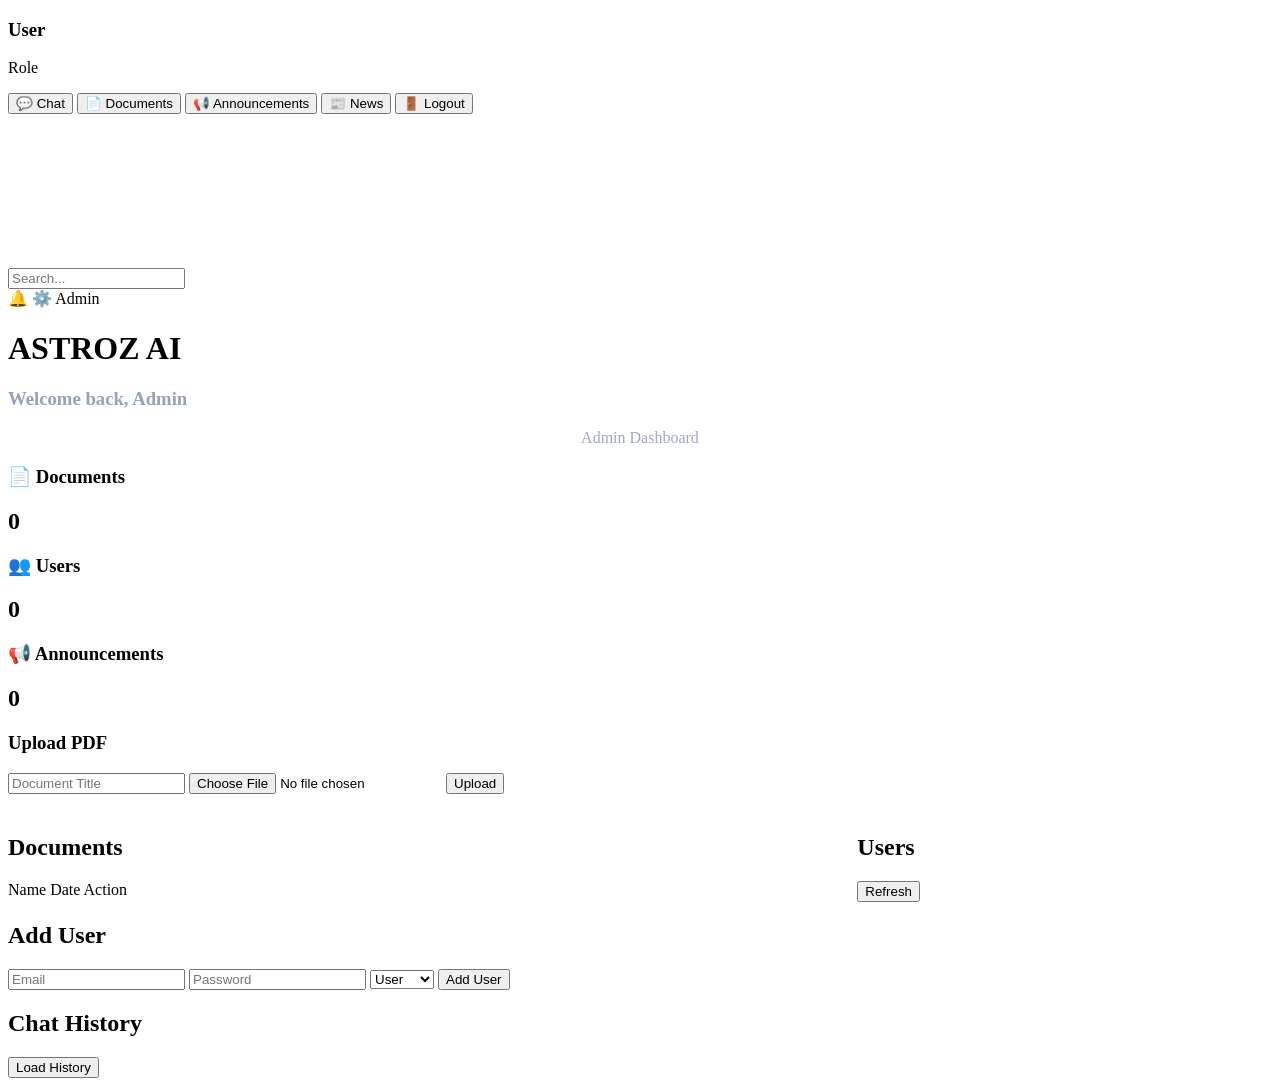
==== frontend/admin.html @ 6fdfcd44 "clasical took update for admin pannel" ====
<!DOCTYPE html>
<html>
<head>
<title>Admin Dashboard</title>
<link rel="stylesheet" href="/static/style.css">
</head>

<body>

<div class="main">
  <div class="content">

    <!-- TOPBAR -->
    <div class="topbar">
      <div class="search">
        <input placeholder="Search...">
      </div>

      <div class="top-right">
        <span>🔔</span>
        <span>⚙️</span>
        <span class="profile">Admin</span>
      </div>
    </div>

    <!-- TITLE -->
    <h1 class="title">ASTROZ AI</h1>
    <h3 style="color:#94a3b8;">Welcome back, Admin</h3>
    <p style="text-align:center; color:#a0a7c0;">Admin Dashboard</p>

    <!-- STATS -->
    <div class="stats">
      <div class="glass stat-card">
        <h3>📄 Documents</h3>
        <h2 id="docCount">0</h2>
      </div>

      <div class="glass stat-card">
        <h3>👥 Users</h3>
        <h2 id="userCount">0</h2>
      </div>

      <div class="glass stat-card">
        <h3>📢 Announcements</h3>
        <h2 id="announceCount">0</h2>
      </div>
    </div>

    <!-- UPLOAD -->
    <div class="glass upload-box">
      <h3>Upload PDF</h3>

      <input id="title" placeholder="Document Title">
      <input type="file" id="file">

      <button onclick="upload()" class="upload-btn">Upload</button>
    </div>

    <!-- MAIN GRID -->
    <div style="display:grid; grid-template-columns:2fr 1fr; gap:20px; margin-top:20px;">

      <!-- DOCUMENTS -->
      <div class="glass">
        <h2>Documents</h2>

        <div class="table">
          <div class="row header">
            <span>Name</span>
            <span>Date</span>
            <span>Action</span>
          </div>

          <div id="docs"></div>
        </div>
      </div>

      <!-- USERS -->
      <div class="glass">
        <h2>Users</h2>

        <button onclick="loadUsers()">Refresh</button>
        <div id="users"></div>
      </div>

    </div>

    <!-- ADD USER -->
    <div class="glass" style="margin-top:20px;">
      <h2>Add User</h2>

      <input id="newEmail" placeholder="Email">
      <input id="newPassword" placeholder="Password">

      <select id="role">
        <option value="user">User</option>
        <option value="leader">Leader</option>
      </select>

      <button onclick="addUser()">Add User</button>
    </div>

    <!-- CHAT HISTORY -->
    <div class="glass" style="margin-top:20px;">
      <h2>Chat History</h2>

      <button onclick="loadHistory()">Load History</button>
      <div id="history"></div>
    </div>

  </div> <!-- ✅ content CLOSE HERE -->
</div> <!-- main -->

<script>

function initAdmin(){

const API="http://127.0.0.1:8000"
const token=localStorage.getItem("token")

async function loadDocs(){

let res = await fetch(API + "/admin/docs",{
headers:{ Authorization:"Bearer "+token }
})

let docs = await res.json()

let container = document.getElementById("docs")
container.innerHTML=""

let role = localStorage.getItem("role")

docs.forEach(doc=>{

container.innerHTML += `
<div class="row">
  <span>${doc.title}</span>
  <span>Today</span>
  <span>
    <a href="/documents/preview/${doc.id}" target="_blank">
      <button>Preview</button>
    </a>

    <a href="/documents/download/${doc.id}">
      <button>Download</button>
    </a>

    ${role === "admin" ? `
      <button class="delete" onclick="deleteDoc(${doc.id})">
        Delete
      </button>
    ` : ""}
  </span>
</div>
`

})

}

window.loadDocs = loadDocs

async function deleteDoc(id){
if(!confirm("Delete?")) return

await fetch(API+"/admin/delete/"+id,{
method:"DELETE",
headers:{Authorization:"Bearer "+token}
})

loadDocs()
}

window.deleteDoc = deleteDoc

loadDocs()
}

</script>

<script src="layout.js"></script>
<script src="admin.js"></script>

<script>
loadLayout()
initAdmin()
</script>

</body>
</html>
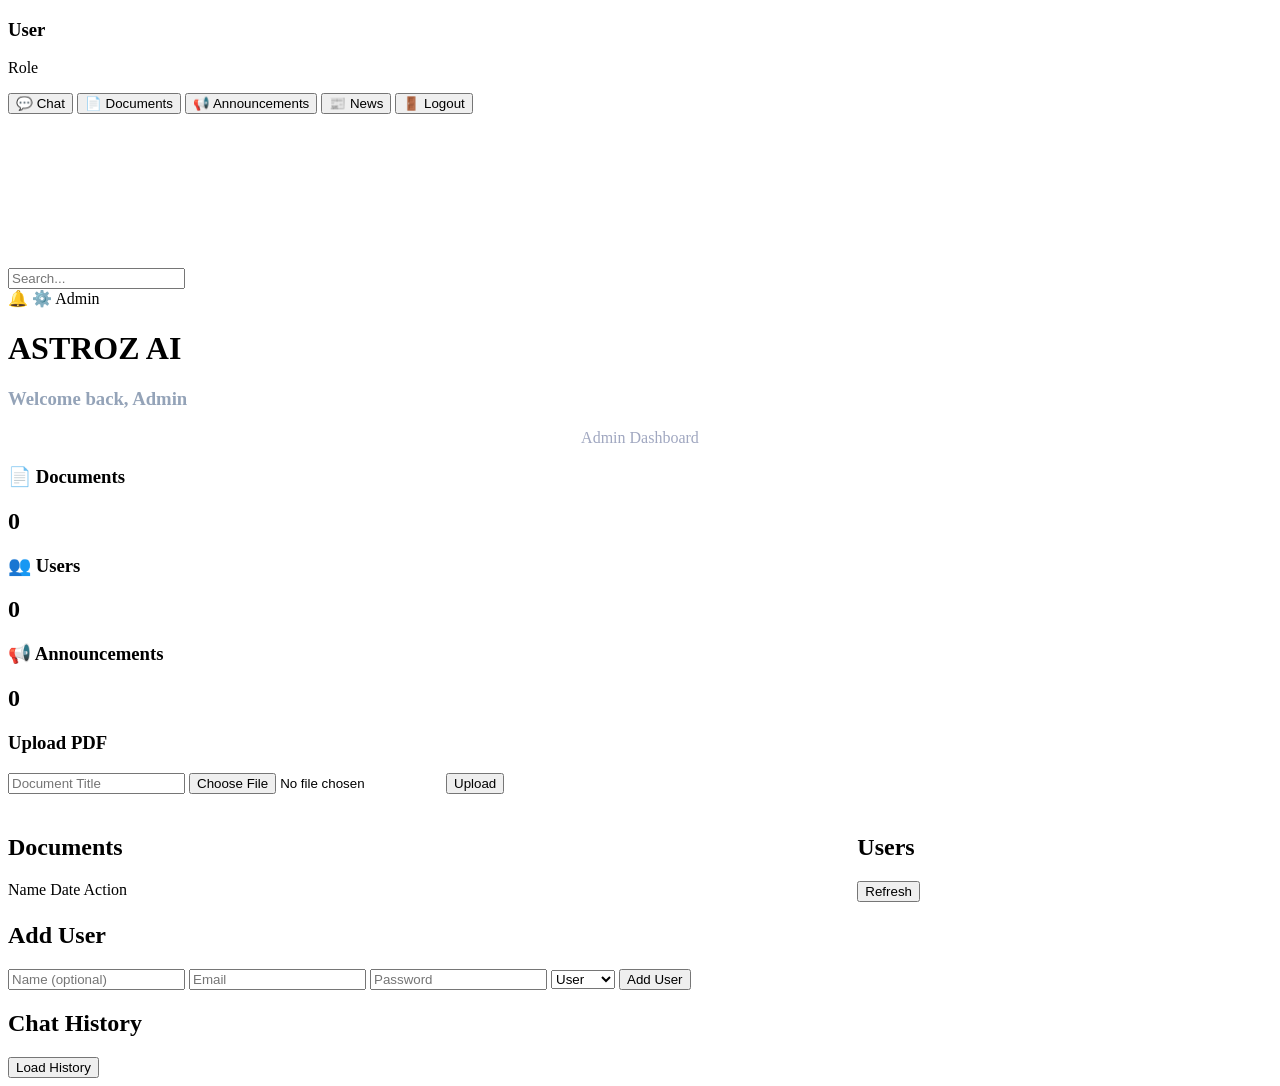
==== commit 6c9f2578: "admin page fixed" ====
--- a/frontend/admin.html
+++ b/frontend/admin.html
@@ -1,138 +1,139 @@
 <!DOCTYPE html>
 <html>
+
 <head>
-<title>Admin Dashboard</title>
-<link rel="stylesheet" href="/static/style.css">
+  <title>Admin Dashboard</title>
+  <link rel="stylesheet" href="/static/style.css">
 </head>
 
 <body>
 
-<div class="main">
-  <div class="content">
+  <div class="main">
+    <div class="content">
 
-    <!-- TOPBAR -->
-    <div class="topbar">
-      <div class="search">
-        <input placeholder="Search...">
-      </div>
+      <!-- TOPBAR -->
+      <div class="topbar">
+        <div class="search">
+          <input placeholder="Search...">
+        </div>
 
-      <div class="top-right">
-        <span>🔔</span>
-        <span>⚙️</span>
-        <span class="profile">Admin</span>
-      </div>
-    </div>
-
-    <!-- TITLE -->
-    <h1 class="title">ASTROZ AI</h1>
-    <h3 style="color:#94a3b8;">Welcome back, Admin</h3>
-    <p style="text-align:center; color:#a0a7c0;">Admin Dashboard</p>
-
-    <!-- STATS -->
-    <div class="stats">
-      <div class="glass stat-card">
-        <h3>📄 Documents</h3>
-        <h2 id="docCount">0</h2>
-      </div>
-
-      <div class="glass stat-card">
-        <h3>👥 Users</h3>
-        <h2 id="userCount">0</h2>
-      </div>
-
-      <div class="glass stat-card">
-        <h3>📢 Announcements</h3>
-        <h2 id="announceCount">0</h2>
-      </div>
-    </div>
-
-    <!-- UPLOAD -->
-    <div class="glass upload-box">
-      <h3>Upload PDF</h3>
-
-      <input id="title" placeholder="Document Title">
-      <input type="file" id="file">
-
-      <button onclick="upload()" class="upload-btn">Upload</button>
-    </div>
-
-    <!-- MAIN GRID -->
-    <div style="display:grid; grid-template-columns:2fr 1fr; gap:20px; margin-top:20px;">
-
-      <!-- DOCUMENTS -->
-      <div class="glass">
-        <h2>Documents</h2>
-
-        <div class="table">
-          <div class="row header">
-            <span>Name</span>
-            <span>Date</span>
-            <span>Action</span>
-          </div>
-
-          <div id="docs"></div>
+        <div class="top-right">
+          <span>🔔</span>
+          <span>⚙️</span>
+          <span class="profile">Admin</span>
         </div>
       </div>
 
-      <!-- USERS -->
-      <div class="glass">
-        <h2>Users</h2>
+      <!-- TITLE -->
+      <h1 class="title">ASTROZ AI</h1>
+      <h3 style="color:#94a3b8;">Welcome back, Admin</h3>
+      <p style="text-align:center; color:#a0a7c0;">Admin Dashboard</p>
 
-        <button onclick="loadUsers()">Refresh</button>
-        <div id="users"></div>
+      <!-- STATS -->
+      <div class="stats">
+        <div class="glass stat-card">
+          <h3>📄 Documents</h3>
+          <h2 id="docCount">0</h2>
+        </div>
+
+        <div class="glass stat-card">
+          <h3>👥 Users</h3>
+          <h2 id="userCount">0</h2>
+        </div>
+
+        <div class="glass stat-card">
+          <h3>📢 Announcements</h3>
+          <h2 id="announceCount">0</h2>
+        </div>
       </div>
 
-    </div>
+      <!-- UPLOAD -->
+      <div class="glass upload-box">
+        <h3>Upload PDF</h3>
 
-    <!-- ADD USER -->
-    <div class="glass" style="margin-top:20px;">
-      <h2>Add User</h2>
+        <input id="title" placeholder="Document Title">
+        <input type="file" id="file">
+        <button onclick="uploadAdmin()" class="upload-btn">Upload</button>
+      </div>
 
-      <input id="newEmail" placeholder="Email">
-      <input id="newPassword" placeholder="Password">
+      <!-- MAIN GRID -->
+      <div style="display:grid; grid-template-columns:2fr 1fr; gap:20px; margin-top:20px;">
 
-      <select id="role">
-        <option value="user">User</option>
-        <option value="leader">Leader</option>
-      </select>
+        <!-- DOCUMENTS -->
+        <div class="glass">
+          <h2>Documents</h2>
 
-      <button onclick="addUser()">Add User</button>
-    </div>
+          <div class="table">
+            <div class="row header">
+              <span>Name</span>
+              <span>Date</span>
+              <span>Action</span>
+            </div>
 
-    <!-- CHAT HISTORY -->
-    <div class="glass" style="margin-top:20px;">
-      <h2>Chat History</h2>
+            <div id="docs"></div>
+          </div>
+        </div>
 
-      <button onclick="loadHistory()">Load History</button>
-      <div id="history"></div>
-    </div>
+        <!-- USERS -->
+        <div class="glass">
+          <h2>Users</h2>
 
-  </div> <!-- ✅ content CLOSE HERE -->
-</div> <!-- main -->
+          <button onclick="loadUsers()">Refresh</button>
+          <div id="users"></div>
+        </div>
 
-<script>
+      </div>
 
-function initAdmin(){
+      <!-- ADD USER -->
+      <div class="glass" style="margin-top:20px;">
+        <h2>Add User</h2>
+        <input id="newName" placeholder="Name (optional)">
+        <input id="newEmail" placeholder="Email">
+        <input id="newPassword" placeholder="Password">
 
-const API="http://127.0.0.1:8000"
-const token=localStorage.getItem("token")
+        <!-- ✅ ADD THIS -->
+        <select id="role">
+          <option value="user">User</option>
+          <option value="leader">Leader</option>
+        </select>
 
-async function loadDocs(){
+        <button onclick="addUser()">Add User</button>
+      </div>
 
-let res = await fetch(API + "/admin/docs",{
-headers:{ Authorization:"Bearer "+token }
-})
+      <!-- CHAT HISTORY -->
+      <div class="glass" style="margin-top:20px;">
+        <h2>Chat History</h2>
 
-let docs = await res.json()
+        <button onclick="loadHistory()">Load History</button>
+        <div id="history"></div>
+      </div>
 
-let container = document.getElementById("docs")
-container.innerHTML=""
+    </div> <!-- ✅ content CLOSE HERE -->
+  </div> <!-- main -->
 
-let role = localStorage.getItem("role")
+  <script>
 
-docs.forEach(doc=>{
+    function initAdmin() {
 
-container.innerHTML += `
+      const API = "http://127.0.0.1:8000"
+      const token = localStorage.getItem("token")
+
+      async function loadDocs() {
+
+        let res = await fetch(API + "/admin/docs", {
+          headers: { Authorization: "Bearer " + token }
+        })
+
+        let docs = await res.json()
+
+        let container = document.getElementById("docs")
+        container.innerHTML = ""
+
+        let role = localStorage.getItem("role")
+
+        docs.forEach(doc => {
+
+          container.innerHTML += `
 <div class="row">
   <span>${doc.title}</span>
   <span>Today</span>
@@ -146,7 +147,7 @@
     </a>
 
     ${role === "admin" ? `
-      <button class="delete" onclick="deleteDoc(${doc.id})">
+     <button class="delete" onclick="deleteDoc(${doc.id})">
         Delete
       </button>
     ` : ""}
@@ -154,37 +155,27 @@
 </div>
 `
 
-})
+        })
 
-}
+      }
 
-window.loadDocs = loadDocs
 
-async function deleteDoc(id){
-if(!confirm("Delete?")) return
 
-await fetch(API+"/admin/delete/"+id,{
-method:"DELETE",
-headers:{Authorization:"Bearer "+token}
-})
+      window.deleteDoc = deleteDoc
 
-loadDocs()
-}
+      loadDocs()
+    }
 
-window.deleteDoc = deleteDoc
+  </script>
 
-loadDocs()
-}
+  <script src="layout.js"></script>
+  <script src="/static/admin.js"></script>
 
-</script>
-
-<script src="layout.js"></script>
-<script src="admin.js"></script>
-
-<script>
-loadLayout()
-initAdmin()
-</script>
+  <script>
+    loadLayout()
+    initAdmin()
+  </script>
 
 </body>
+
 </html>
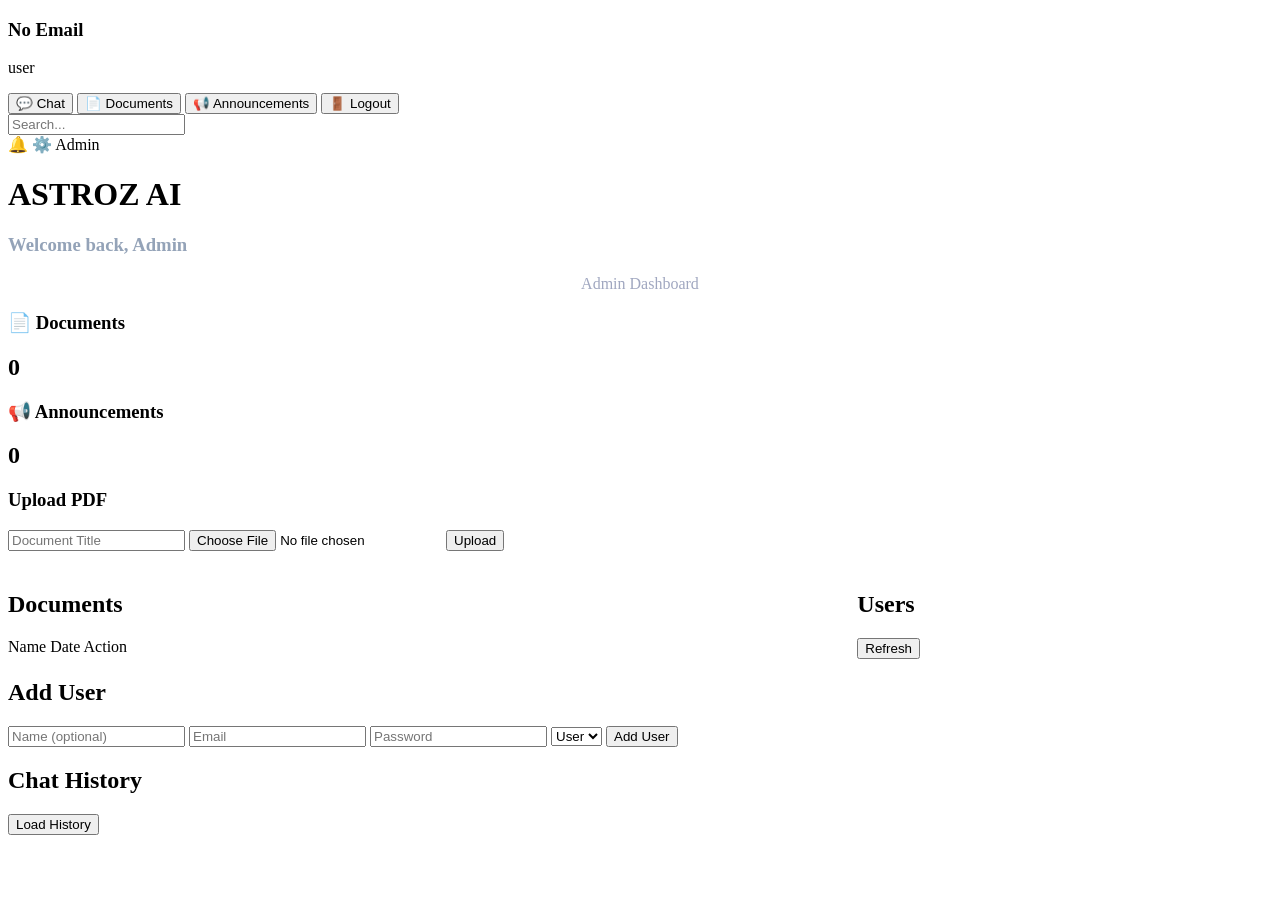
==== commit fe803627: "partically fix users stats" ====
--- a/frontend/admin.html
+++ b/frontend/admin.html
@@ -37,11 +37,6 @@
         </div>
 
         <div class="glass stat-card">
-          <h3>👥 Users</h3>
-          <h2 id="userCount">0</h2>
-        </div>
-
-        <div class="glass stat-card">
           <h3>📢 Announcements</h3>
           <h2 id="announceCount">0</h2>
         </div>
@@ -73,7 +68,7 @@
             <div id="docs"></div>
           </div>
         </div>
-
+        
         <!-- USERS -->
         <div class="glass">
           <h2>Users</h2>
@@ -94,7 +89,6 @@
         <!-- ✅ ADD THIS -->
         <select id="role">
           <option value="user">User</option>
-          <option value="leader">Leader</option>
         </select>
 
         <button onclick="addUser()">Add User</button>
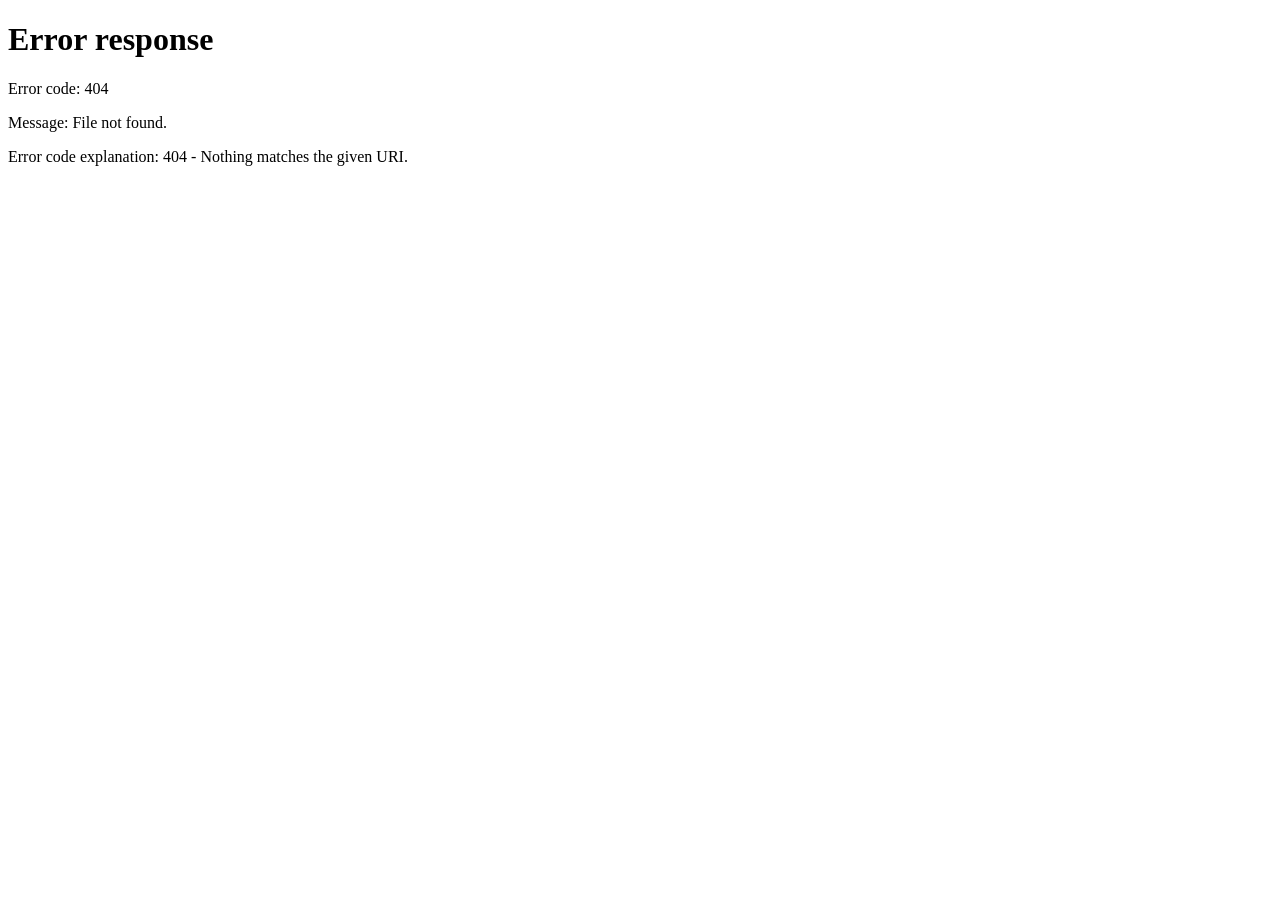
==== commit da853659: "add features" ====
--- a/frontend/admin.html
+++ b/frontend/admin.html
@@ -1,6 +1,5 @@
 <!DOCTYPE html>
 <html>
-
 <head>
   <title>Admin Dashboard</title>
   <link rel="stylesheet" href="/static/style.css">
@@ -169,6 +168,10 @@
     loadLayout()
     initAdmin()
   </script>
+  <script src="/static/auth.js"></script>
+<script>
+checkAuth("admin")
+</script>
 
 </body>
 
